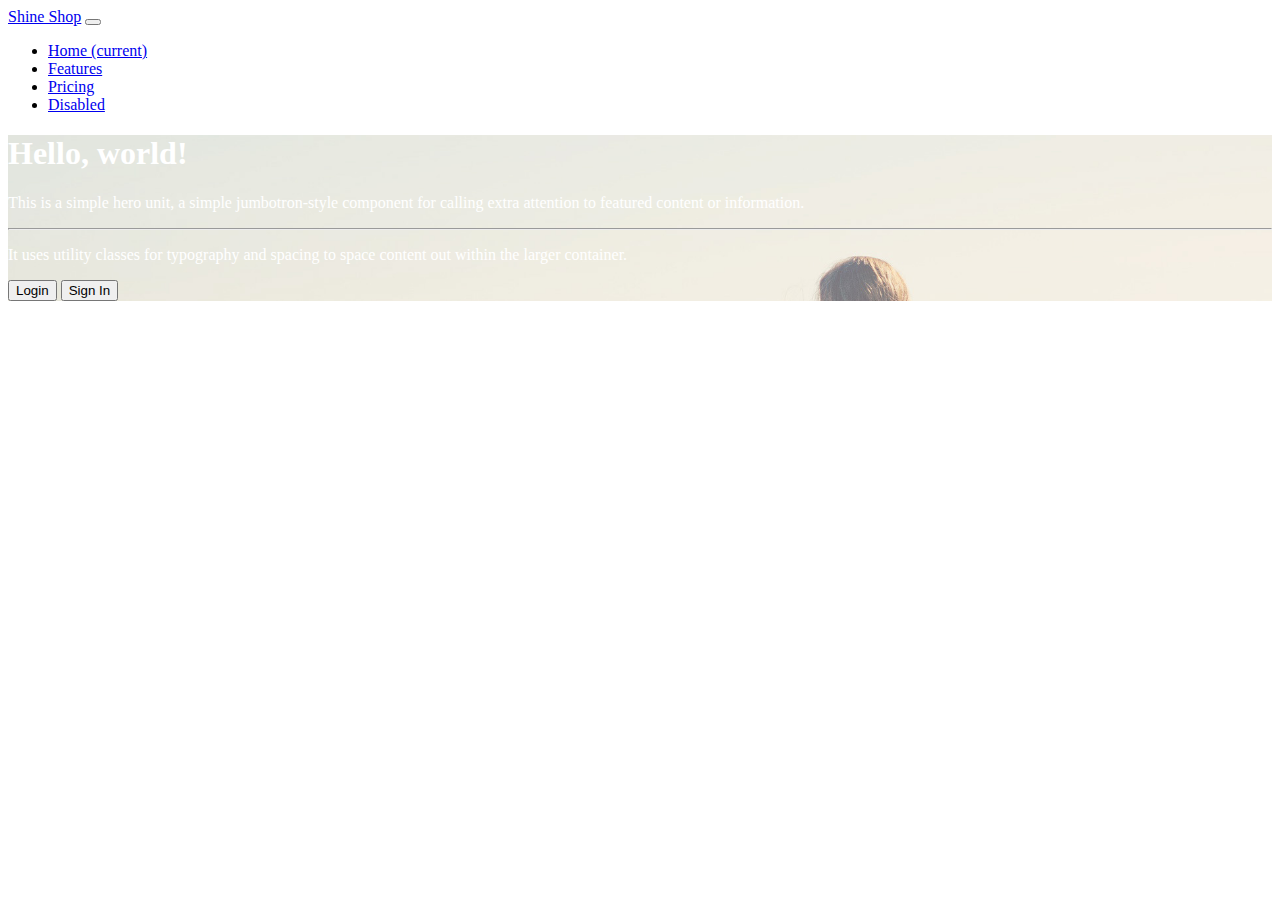
==== week2/index.html @ 408c84de "주차별 작업 구분, 모달 필드 초기화" ====
<!doctype html>
<html lang="en">
<head>
  <!-- Required meta tags -->
  <meta charset="utf-8">
  <meta name="viewport" content="width=device-width, initial-scale=1, shrink-to-fit=no">

  <!-- Bootstrap CSS -->
  <link rel="stylesheet" href="https://stackpath.bootstrapcdn.com/bootstrap/4.1.3/css/bootstrap.min.css" integrity="sha384-MCw98/SFnGE8fJT3GXwEOngsV7Zt27NXFoaoApmYm81iuXoPkFOJwJ8ERdknLPMO" crossorigin="anonymous">
  <link rel="stylesheet" href="main.css">

  <title>Hello, world!</title>
</head>
<body>

  <nav class="navbar navbar-expand-lg navbar-light bg-light">
    <a class="navbar-brand" href="#">Shine Shop</a>
    <button class="navbar-toggler" type="button" data-toggle="collapse" data-target="#navbarNav" aria-controls="navbarNav" aria-expanded="false" aria-label="Toggle navigation">
      <span class="navbar-toggler-icon"></span>
    </button>
    <div class="collapse navbar-collapse" id="navbarNav">
      <ul class="navbar-nav">
        <li class="nav-item active">
          <a class="nav-link" href="#">Home <span class="sr-only">(current)</span></a>
        </li>
        <li class="nav-item">
          <a class="nav-link" href="#">Features</a>
        </li>
        <li class="nav-item">
          <a class="nav-link" href="#">Pricing</a>
        </li>
        <li class="nav-item">
          <a class="nav-link" href="#">Disabled</a>
        </li>
      </ul>
    </div>
  </nav>

  <div class="jumbotron main-visual">
    <h1 class="display-4">Hello, world!</h1>
    <p class="lead">This is a simple hero unit, a simple jumbotron-style component for calling extra attention to featured content or information.</p>
    <hr class="my-4">
    <p>It uses utility classes for typography and spacing to space content out within the larger container.</p>
    <button class="btn btn-primary btn-lg js-modal-open">Login</button>
    <button class="btn btn-primary btn-lg js-modal-open">Sign In</button>
  </div>

  <!--modal-->
  <div class="modal-wrap" id="modalWrap">
    <div class="modal-cont">
      <h4 id="modalTitle">login</h4>
      <button type="button" class="close js-modal-close" data-dismiss="modal" aria-label="Close">
        <span aria-hidden="true">×</span>
      </button>
      <form action="/" id="loginForm">
        <div class="form-group mt-3">
          <label for="inputEmail" class="sr-only">Email address</label>
          <input type="email" class="form-control" id="inputEmail" placeholder="Enter email">
          <p class="check-value" id="idCheckText">이메일을 입력해주세요.</p>
        </div>
        <div class="form-group">
          <label for="inputPassword" class="sr-only">Password</label>
          <input type="password" class="form-control" id="inputPassword" placeholder="Password">
          <p class="check-value" id="passwordCheckText">비밀번호를 입력해주세요.</p>
        </div>
        <div class="text-right">
          <button type="submit" class="btn btn-primary">Submit</button>
          <button type="button" class="btn btn-secondary js-modal-close" id="btnModalClose">Close</button>
        </div>
      </form>
    </div>
  </div>
  <!--//modal-->

<!-- Optional JavaScript -->
<!-- jQuery first, then Popper.js, then Bootstrap JS -->
<script src="https://code.jquery.com/jquery-3.3.1.slim.min.js" integrity="sha384-q8i/X+965DzO0rT7abK41JStQIAqVgRVzpbzo5smXKp4YfRvH+8abtTE1Pi6jizo" crossorigin="anonymous"></script>
<script src="https://cdnjs.cloudflare.com/ajax/libs/popper.js/1.14.3/umd/popper.min.js" integrity="sha384-ZMP7rVo3mIykV+2+9J3UJ46jBk0WLaUAdn689aCwoqbBJiSnjAK/l8WvCWPIPm49" crossorigin="anonymous"></script>
<script src="https://stackpath.bootstrapcdn.com/bootstrap/4.1.3/js/bootstrap.min.js" integrity="sha384-ChfqqxuZUCnJSK3+MXmPNIyE6ZbWh2IMqE241rYiqJxyMiZ6OW/JmZQ5stwEULTy" crossorigin="anonymous"></script>

<script>
  var modal = document.getElementById('modalWrap');

  // modal 필드 초기화.
  function modalInit(){
    idCheck.style.display = 'none';
    pwCheck.style.display = 'none';
    emailInput.style.borderColor = '#ced4da';
    passwordInput.style.borderColor = '#ced4da';
  }

  // modal open F
  function openModal(title) {
    modalInit();
    modal.style.display = 'block';

    // 모달창을 열면 제목을 바꿔줌
    document.getElementById('modalTitle').innerHTML = title;
  }
  // modal close F
  function closeModal() {
    modal.style.display = 'none';
  }

  // 모달 오픈 버튼 이벤트
  var openBtns = document.querySelectorAll('.js-modal-open');
  openBtns.forEach(function (btn) {
    btn.addEventListener('click', function(e){
      let t = e.target;

      if(t.innerHTML === 'Login'){
        openModal('로그인 해주세요.');
      } else {
        openModal('회원가입 해주세요.');
      }
    });
  });

  // 클로즈 버튼 이벤트
  var closeBtns = document.querySelectorAll('.js-modal-close');
  closeBtns.forEach(function (btn) {
    btn.addEventListener('click', function(){
      closeModal();
    });
  });

  // document.getElementById('btnModalClose').addEventListener('click', function(){
  //   closeModal();
  // });

  // 폼 submit
  var loginForm = document.getElementById('loginForm');
  var emailInput = document.getElementById('inputEmail');
  var passwordInput = document.getElementById('inputPassword');
  var idCheck = document.getElementById('idCheckText');
  var pwCheck = document.getElementById('passwordCheckText');
  //숙제3. 함수를 만들지말고 addEventListener를 이용해 공백체크 기능을 만들어보세요. (구글검색필요)
  loginForm.addEventListener('submit', function(e){
    console.log(e);

    // 이메일 공백일 경우,
    if(emailInput.value === ''){
      // e.preventDefault() 넣게되면 submit 이 안된다.
      e.preventDefault();
      // e.preventDefault() - html의 기본동작을 막는다. submit, link등
      // e.stopPropagation() - 부모요소로 이벤트 전파(버블링)을 막는다.

      //숙제1. email 입력란이 공백일 경우 "이메일입력하세요"라는 안내문이 입력란 밑에 표시되도록 만들어보세요.
      idCheck.style.display = 'block';
      emailInput.style.borderColor = 'red';
      emailInput.focus();
      return false; // event 빠져나감.
    }

    // 비밀번호 공백일 경우
    if(passwordInput.value === ''){
      // e.preventDefault() 넣게되면 submit 이 안된다.
      e.preventDefault();
      // e.preventDefault() - html의 기본동작을 막는다. submit, link등
      // e.stopPropagation() - 부모요소로 이벤트 전파(버블링)을 막는다.

      //숙제2. 이메일뿐만 아니라 비밀번호입력란까지 공백 검사하려면?
      pwCheck.style.display = 'block';
      passwordInput.style.borderColor = 'red';
      passwordInput.focus();
      return false; // event 빠져나감.
    }
  });

  // 입력시 경고창 사라짐
  emailInput.addEventListener('keypress', function(){
    if(idCheck.style.display === 'block'){
      idCheck.style.display = 'none';
      emailInput.style.borderColor = '#ced4da';
    }
  });

  // 입력시 경고창 사라짐
  passwordInput.addEventListener('keypress', function(){
    if(pwCheck.style.display === 'block'){
      pwCheck.style.display = 'none';
      passwordInput.style.borderColor = '#ced4da';
    }
  });

  // 법카별제 함수
  // function cardPayFunction() {
  //   if(payment <= 5000){
  //     return '승인';
  //   }else{
  //     return '거절';
  //   }
  // }
  //
  // var payment = 6000;
  // cardPayFunction();

</script>
</body>
</html>
---- week2/main.css ----
.main-visual{
  background: url("img/main.jpeg") 0 0 no-repeat;
  background-size: cover;
  color: #fff;
  border-radius: 0;
}

.modal-wrap{
  background-color: rgba(0,0,0,.5);
  position: fixed;
  top:0;
  right: 0;
  left: 0;
  bottom: 0;
  z-index: 2001;
  display: none;
}
.modal-wrap .close{
  position: absolute;
  top: 10px;
  right: 20px;
}
.modal-cont{
  position: relative;
  padding: 20px;
  background-color: #fff;
  width: 90%;
  max-width: 600px;
  margin: 50px auto;
  box-sizing: border-box;
  border-radius: 5px;
}
.modal-cont .check-value{
  display: none;
  font-size: 12px;
  color: red;
  padding: 5px;
  margin: 0;
}
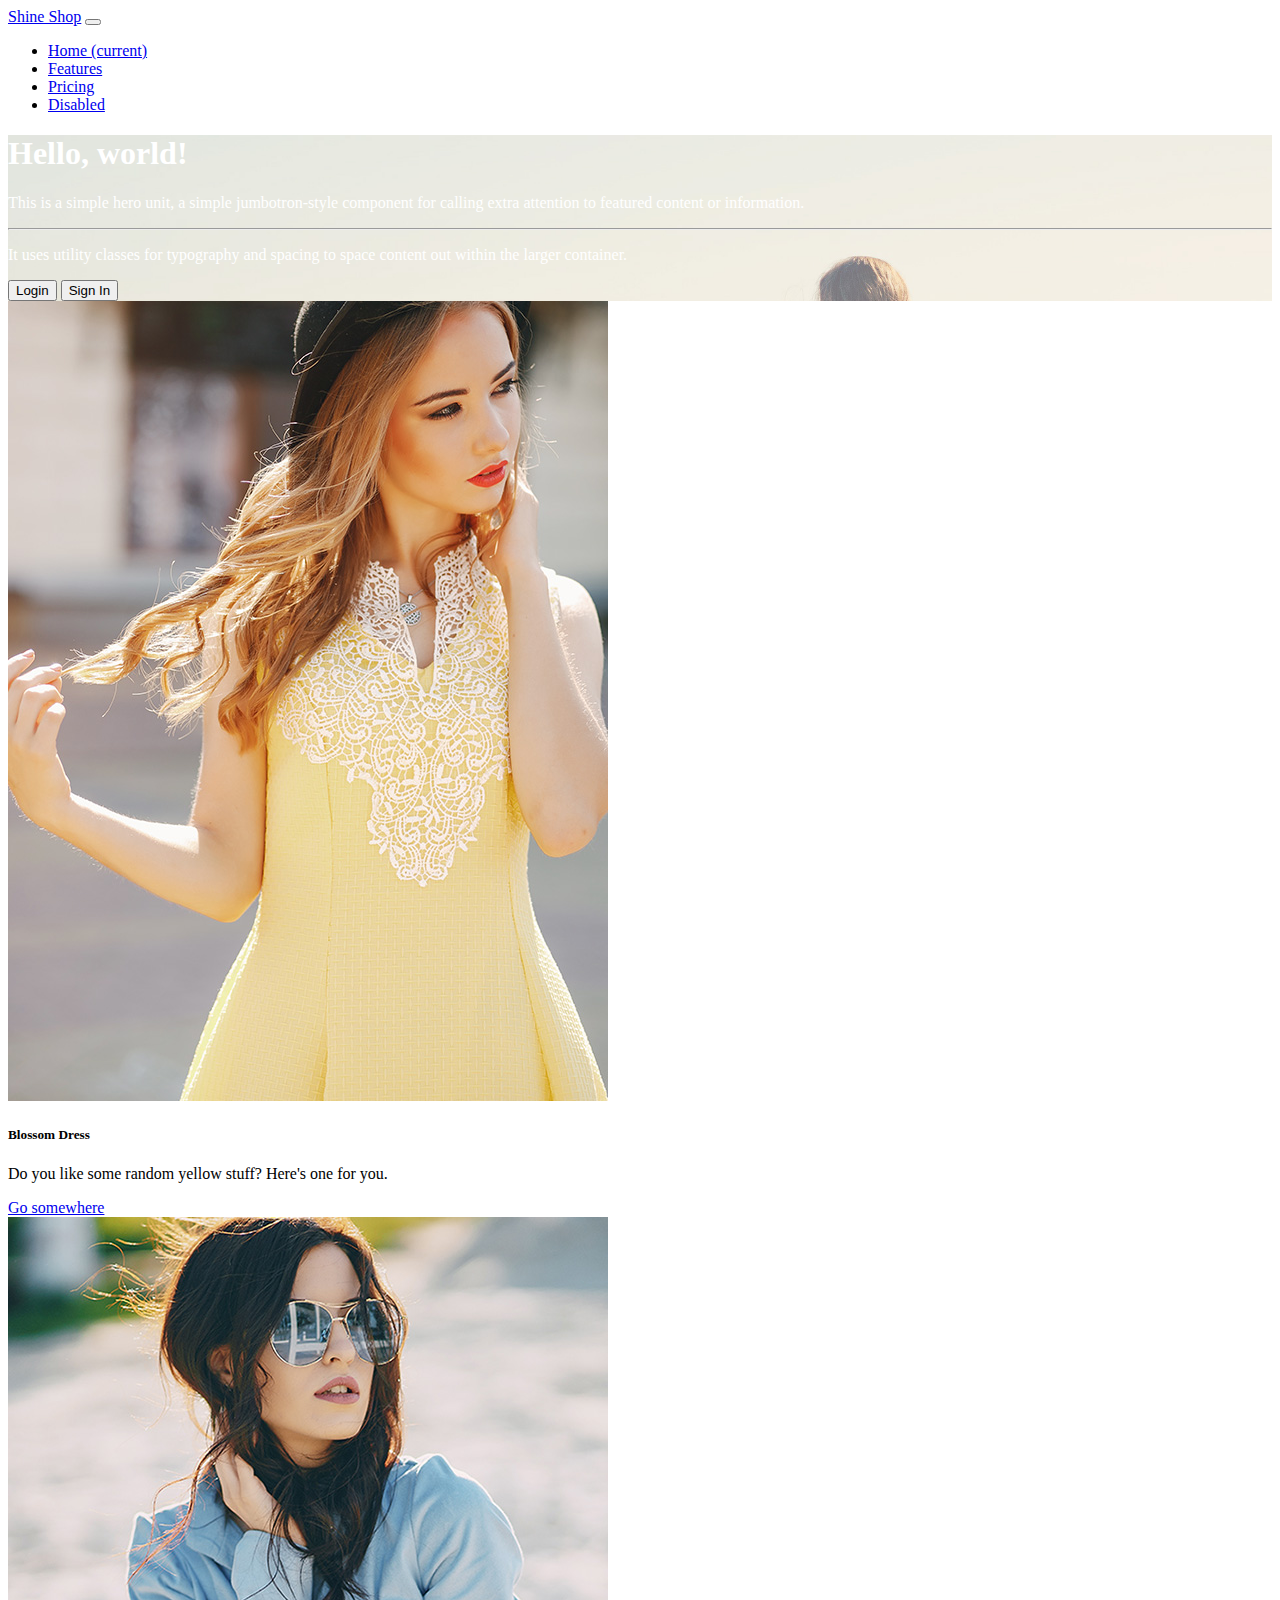
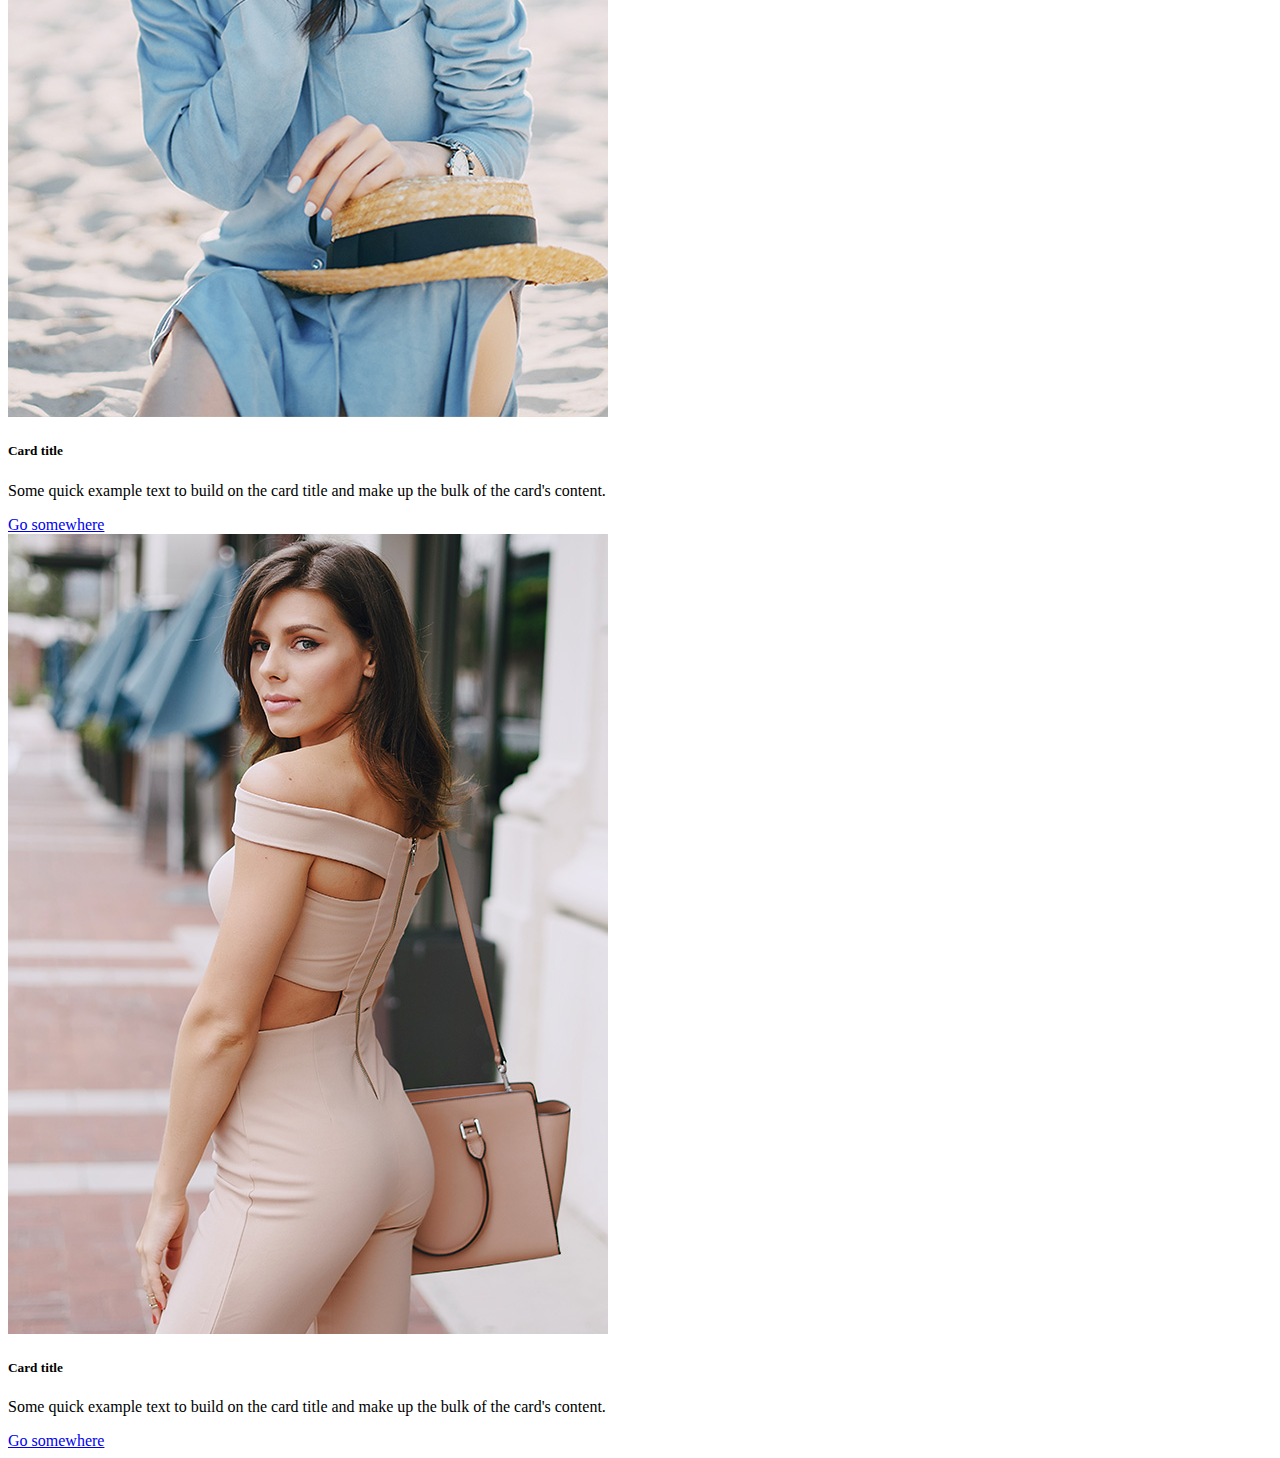
==== commit cc0a8ef5: "className 으로 셀렉팅" ====
--- a/week2/index.html
+++ b/week2/index.html
@@ -44,6 +44,80 @@
     <button class="btn btn-primary btn-lg js-modal-open">Login</button>
     <button class="btn btn-primary btn-lg js-modal-open">Sign In</button>
   </div>
+
+  <div class="container">
+    <div class="row" id="mainProduct">
+
+      <div class="col-md-4">
+        <div class="card">
+          <img class="card-img-top" src="img/img01.jpeg" alt="Card image cap">
+          <div class="card-body">
+            <h5 class="card-title">Card title</h5>
+            <p class="card-text">Some quick example text to build on the card title and make up the bulk of the card's content.</p>
+            <a href="#" class="btn btn-primary">Go somewhere</a>
+          </div>
+        </div>
+      </div>
+
+      <div class="col-md-4">
+        <div class="card">
+          <img class="card-img-top" src="img/img02.jpeg" alt="Card image cap">
+          <div class="card-body">
+            <h5 class="card-title">Card title</h5>
+            <p class="card-text">Some quick example text to build on the card title and make up the bulk of the card's content.</p>
+            <a href="#" class="btn btn-primary">Go somewhere</a>
+          </div>
+        </div>
+      </div>
+
+      <div class="col-md-4">
+        <div class="card">
+          <img class="card-img-top" src="img/img03.jpeg" alt="Card image cap">
+          <div class="card-body">
+            <h5 class="card-title">Card title</h5>
+            <p class="card-text">Some quick example text to build on the card title and make up the bulk of the card's content.</p>
+            <a href="#" class="btn btn-primary">Go somewhere</a>
+          </div>
+        </div>
+      </div>
+
+    </div>
+  </div>
+
+  <script>
+    var products = [
+      {
+        id: 1,
+        price: 299,
+        img: 'img/img01.jpeg',
+        title: 'Blossom Dress',
+        text: "Do you like some random yellow stuff? Here's one for you."
+      },
+      {
+        id: 2,
+        price: 199,
+        img: 'img/img02.jpeg',
+        title: 'Springfield Shirt',
+        text: "Stole it from my dad."
+      },
+      {
+        id: 3,
+        price: 399,
+        img: 'img/img03.jpeg',
+        title: 'Black Monastery',
+        text: "The best beer comes from the monastery."
+      }];
+
+    //document.getElementById('mainProduct')
+
+    document.getElementsByClassName('card-title')[0].innerHTML = products[0].title;
+    document.getElementsByClassName('card-text')[0].innerHTML = products[0].text;
+
+    //제목을 products의 products[0].title 로 바꿔줌
+
+  </script>
+
+
 
   <!--modal-->
   <div class="modal-wrap" id="modalWrap">
@@ -124,46 +198,34 @@
     });
   });
 
-  // document.getElementById('btnModalClose').addEventListener('click', function(){
-  //   closeModal();
-  // });
-
   // 폼 submit
   var loginForm = document.getElementById('loginForm');
   var emailInput = document.getElementById('inputEmail');
   var passwordInput = document.getElementById('inputPassword');
   var idCheck = document.getElementById('idCheckText');
   var pwCheck = document.getElementById('passwordCheckText');
-  //숙제3. 함수를 만들지말고 addEventListener를 이용해 공백체크 기능을 만들어보세요. (구글검색필요)
+
   loginForm.addEventListener('submit', function(e){
     console.log(e);
 
     // 이메일 공백일 경우,
     if(emailInput.value === ''){
-      // e.preventDefault() 넣게되면 submit 이 안된다.
       e.preventDefault();
-      // e.preventDefault() - html의 기본동작을 막는다. submit, link등
-      // e.stopPropagation() - 부모요소로 이벤트 전파(버블링)을 막는다.
-
-      //숙제1. email 입력란이 공백일 경우 "이메일입력하세요"라는 안내문이 입력란 밑에 표시되도록 만들어보세요.
+
       idCheck.style.display = 'block';
       emailInput.style.borderColor = 'red';
       emailInput.focus();
-      return false; // event 빠져나감.
+      return false;
     }
 
     // 비밀번호 공백일 경우
     if(passwordInput.value === ''){
-      // e.preventDefault() 넣게되면 submit 이 안된다.
       e.preventDefault();
-      // e.preventDefault() - html의 기본동작을 막는다. submit, link등
-      // e.stopPropagation() - 부모요소로 이벤트 전파(버블링)을 막는다.
-
-      //숙제2. 이메일뿐만 아니라 비밀번호입력란까지 공백 검사하려면?
+
       pwCheck.style.display = 'block';
       passwordInput.style.borderColor = 'red';
       passwordInput.focus();
-      return false; // event 빠져나감.
+      return false;
     }
   });
 
@@ -183,18 +245,6 @@
     }
   });
 
-  // 법카별제 함수
-  // function cardPayFunction() {
-  //   if(payment <= 5000){
-  //     return '승인';
-  //   }else{
-  //     return '거절';
-  //   }
-  // }
-  //
-  // var payment = 6000;
-  // cardPayFunction();
-
 </script>
 </body>
 </html>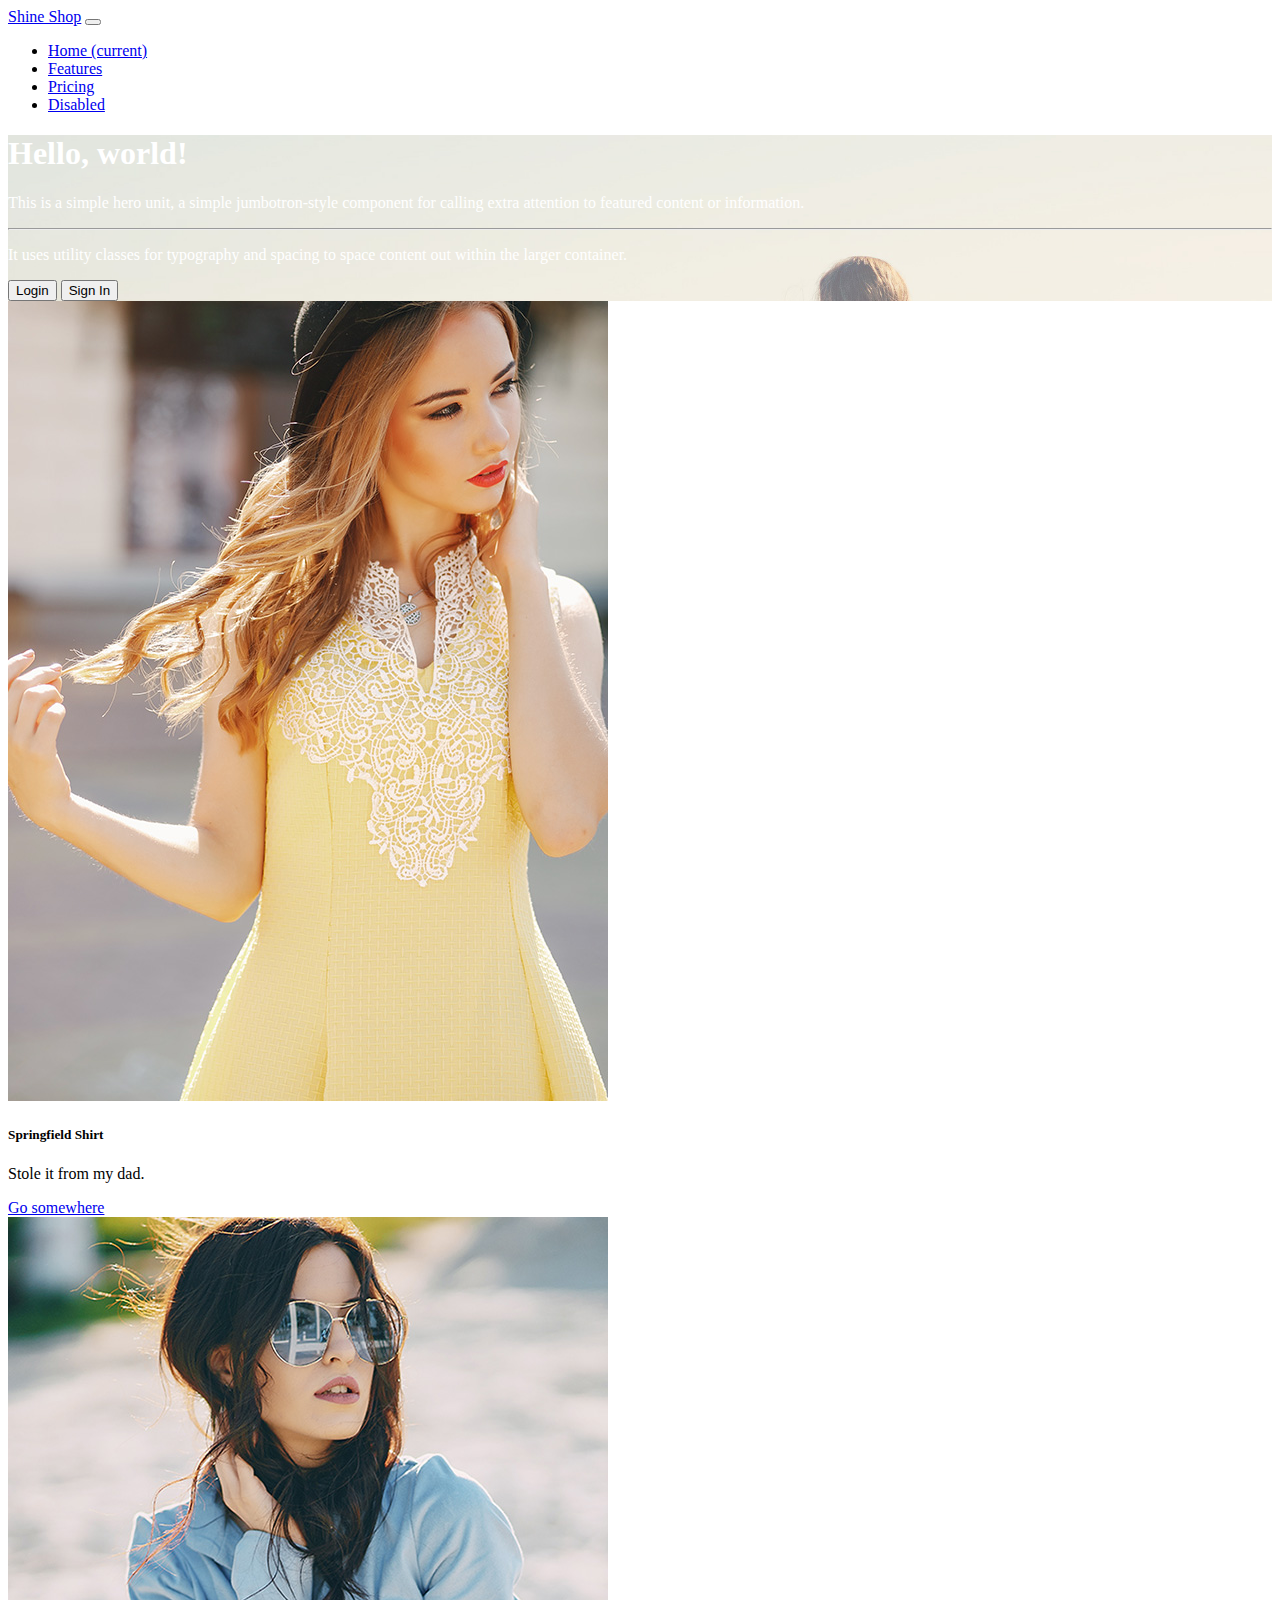
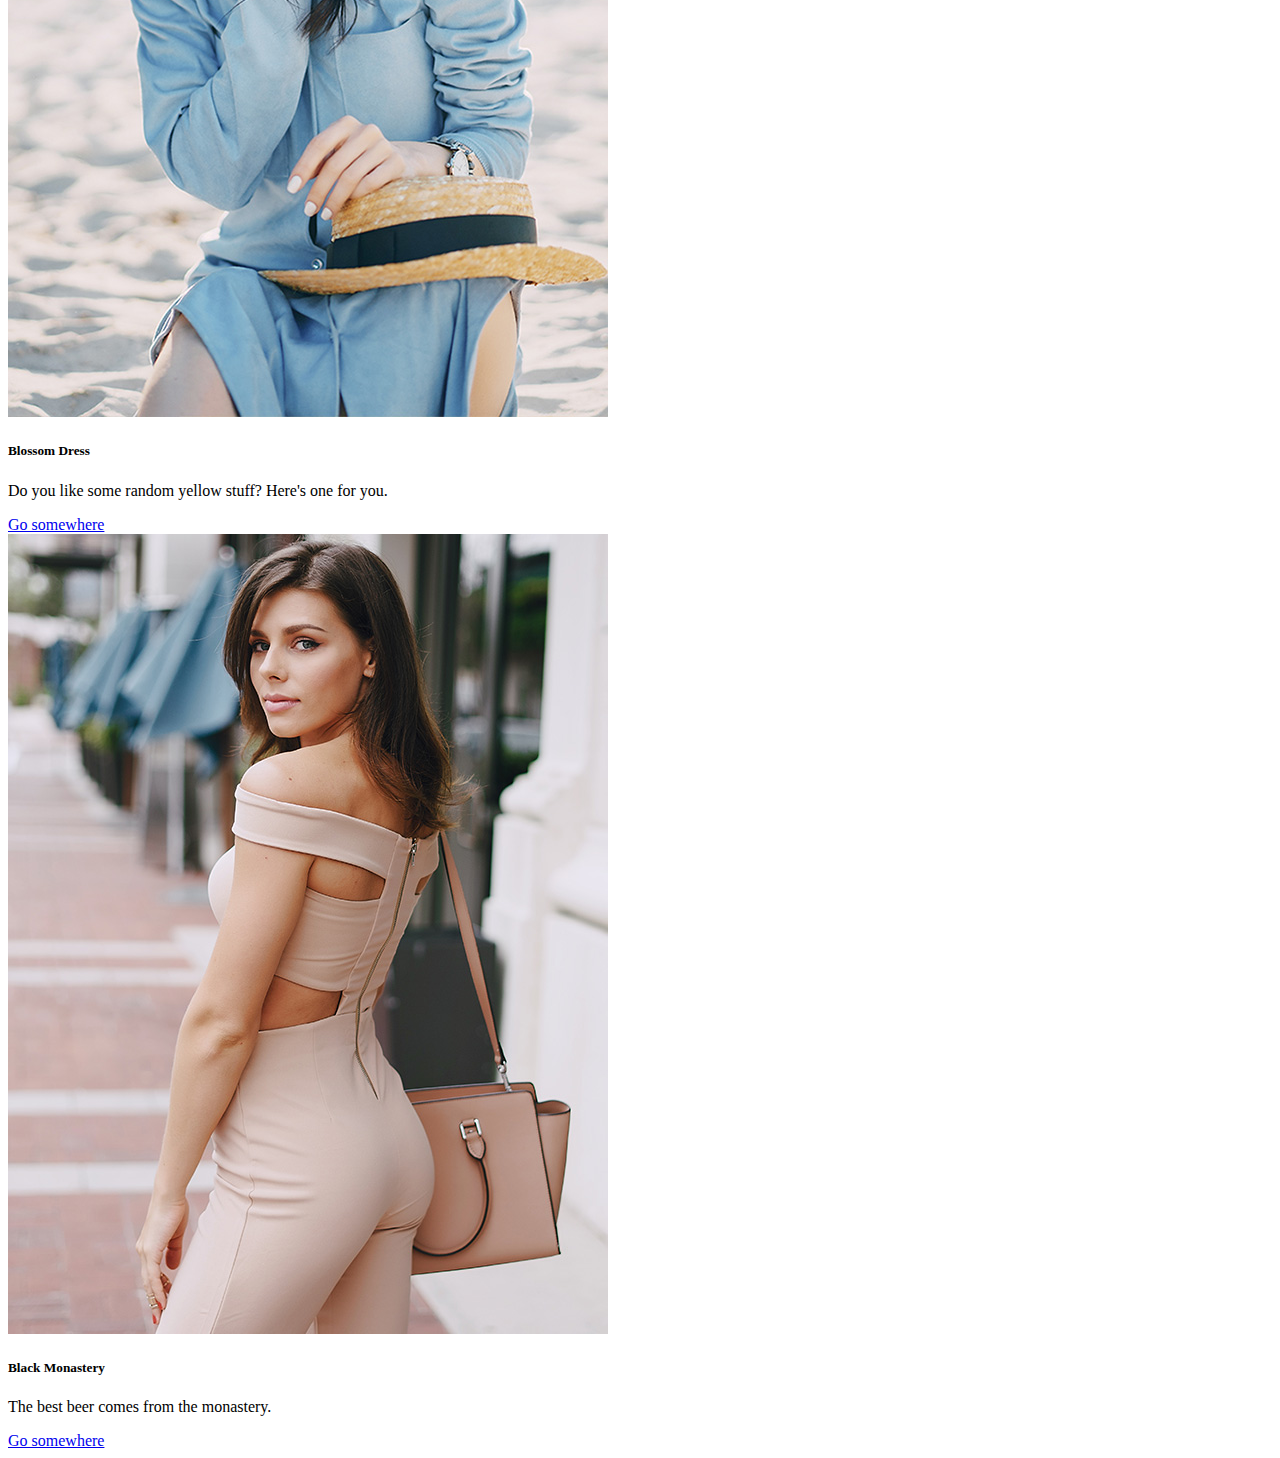
==== commit dc784c8d: "데이터 정렬 연습 sort, map, filter" ====
--- a/week2/index.html
+++ b/week2/index.html
@@ -108,12 +108,67 @@
         text: "The best beer comes from the monastery."
       }];
 
-    //document.getElementById('mainProduct')
-
-    document.getElementsByClassName('card-title')[0].innerHTML = products[0].title;
-    document.getElementsByClassName('card-text')[0].innerHTML = products[0].text;
+
+    // 가격순 정렬 : 기존배열의 순서를 바꿔줌
+    products.sort(function(a, b){
+      console.log(a);
+      console.log(b);
+      return a.price - b.price;
+    });
+
+    console.log(products)
 
     //제목을 products의 products[0].title 로 바꿔줌
+    //내용을 products의 products[0].text 로 바꿔줌
+    // document.getElementsByClassName('card-title')[0].innerHTML = products[0].title;
+    //document.getElementsByClassName('card-text')[0].innerHTML = products[0].text;
+    document.querySelectorAll('.card-title')[0].innerHTML = products[0].title;
+    document.querySelectorAll('.card-text')[0].innerHTML = products[0].text;
+    document.querySelectorAll('.card-title')[1].innerHTML = products[1].title;
+    document.querySelectorAll('.card-text')[1].innerHTML = products[1].text;
+    document.querySelectorAll('.card-title')[2].innerHTML = products[2].title;
+    document.querySelectorAll('.card-text')[2].innerHTML = products[2].text;
+
+
+    //데이터 정렬
+    var array = [3, 5, 6, 2, 1];
+
+    array.sort(function(a, b){
+      // 내림차순?
+      //return a - b;
+      // 오름차순?
+      return b - a;
+    });
+    console.log(array);
+
+    var array2 = ['가', '나', '다', '마', '라'];
+
+    array2.sort();
+    console.log(array2);
+
+    array2.sort(function (a, b) {
+      if(a < b){
+        return 1;
+      }else{
+        return -1;
+      }
+    });
+    console.log(array2);
+
+    // map : 새로운 array 만듦. (기존배열은 수정하지 않음.)
+    var array3 = array.map(function (d){
+      return d + 2;
+    });
+    console.log(array3);
+
+
+    // filter : 새로운 array 만듦.
+    var array4 = array.filter(function (d){
+      return d > 3;
+    });
+    console.log(array4);
+
+    //숙제 : 버튼을 눌렀을때 가격순, 이름순 정렬 되도록 수정
 
   </script>
 
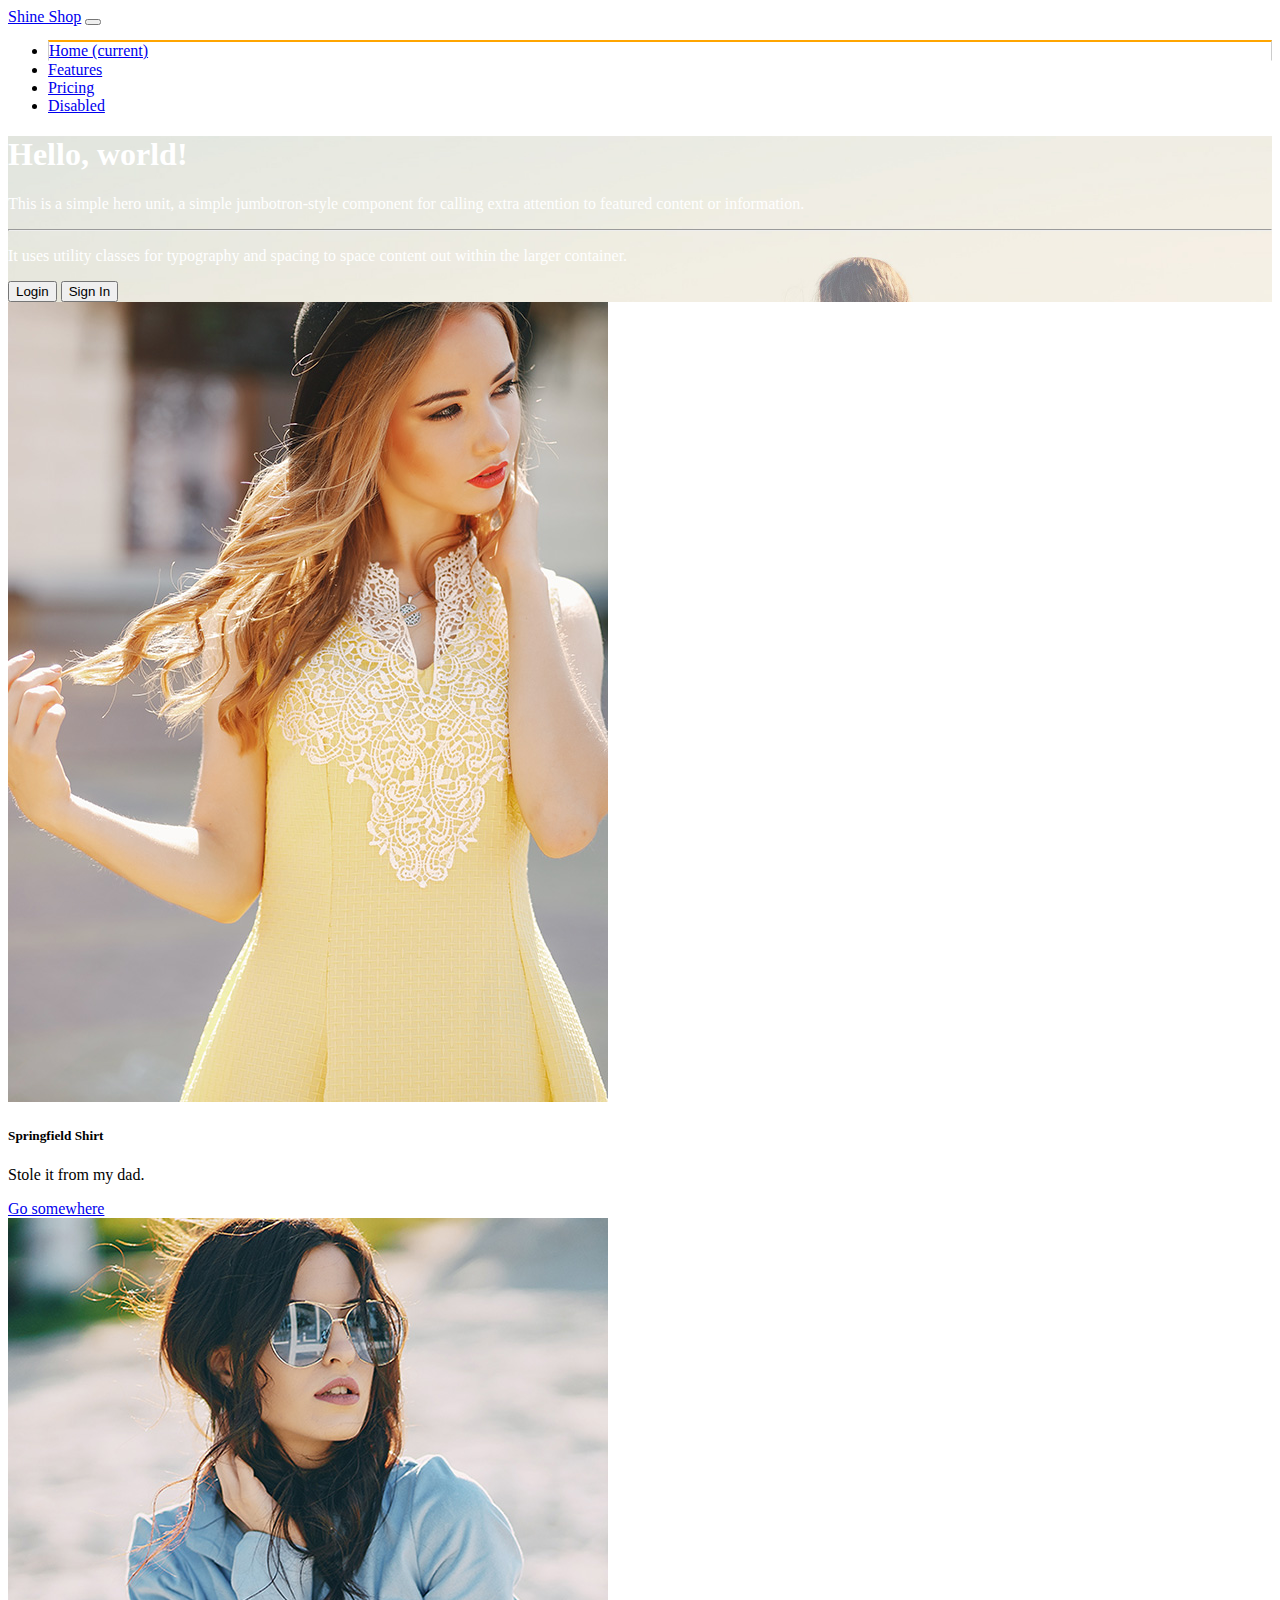
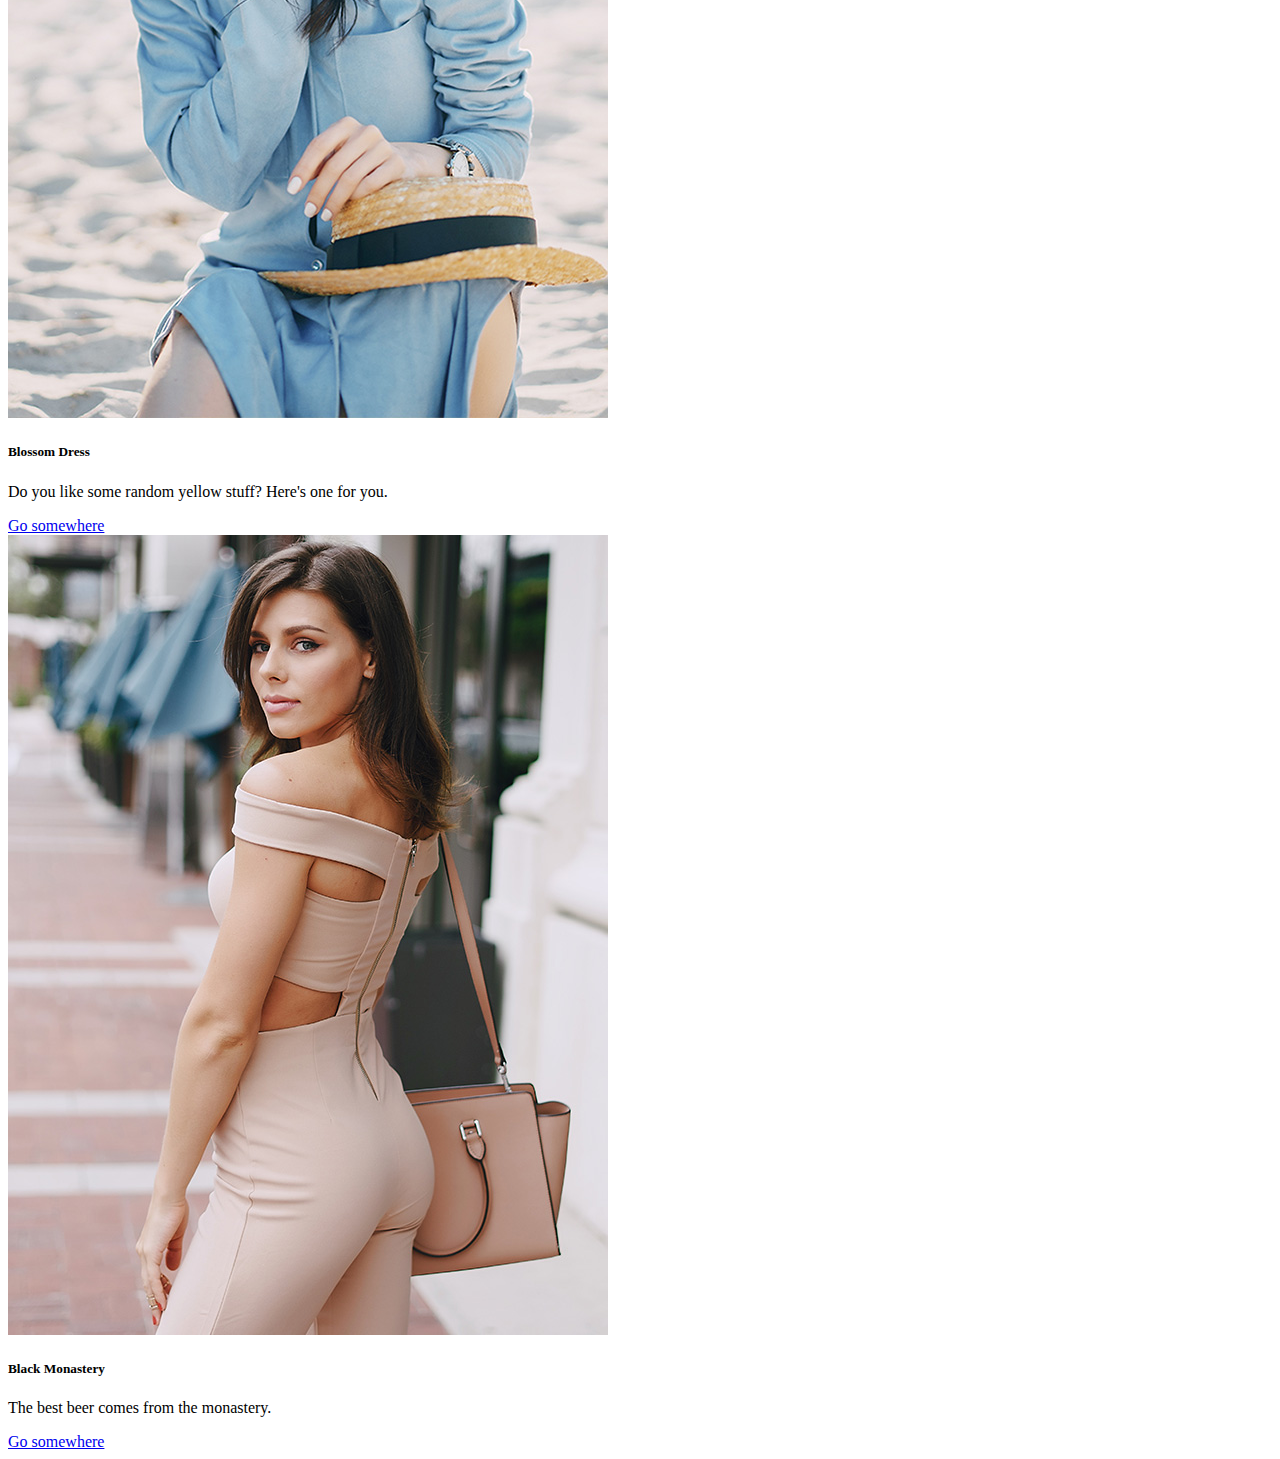
==== commit 67acb8a8: "탭 for문 반복 연습" ====
--- a/week2/index.html
+++ b/week2/index.html
@@ -253,6 +253,23 @@
     });
   });
 
+  //모달창의 검은 배경을 누르면 모달창이 닫힘
+  modal.addEventListener('click', function(e){
+    // e.target; // 현재 클릭한 html요소
+    // e.currentTarget; // 현재 이벤트 요소 === this
+    //
+    // console.log(e.target)
+    // console.log(e.currentTarget)
+
+    // e.stopPropagation(); // 버블링 막기
+    // e.preventDefault(); // 기본동작 막기
+    //addEventListener 의 버블링으로 어느부분을 클릭해도 닫힘.
+
+    // 현재 클릭한 html이 배경일 경우에만, 닫힘
+    if(e.target !== this) return; //if(e.target !== e.currentTarget) return;
+    closeModal();
+  });
+
   // 폼 submit
   var loginForm = document.getElementById('loginForm');
   var emailInput = document.getElementById('inputEmail');
--- a/week2/main.css
+++ b/week2/main.css
@@ -36,4 +36,38 @@
   color: red;
   padding: 5px;
   margin: 0;
-}+}
+.list {
+  list-style-type: none;
+  margin: 0;
+  padding: 0;
+  border-bottom: 1px solid #ccc;
+}
+
+.tab-button {
+  display: block;
+  padding: 10px 20px 10px 20px;
+  float: left;
+  margin-right: -1px;
+  margin-bottom: -1px;
+  color: grey;
+  text-decoration: none;
+}
+
+.active {
+  border-top: 2px solid orange;
+  border-right: 1px solid #ccc;
+  border-bottom: 1px solid white;
+  border-left: 1px solid #ccc;
+  color: black;
+  margin-top: -2px;
+}
+
+.tab-content {
+  display: none;
+  padding: 10px;
+}
+
+.show-tab {
+  display: block;
+}
